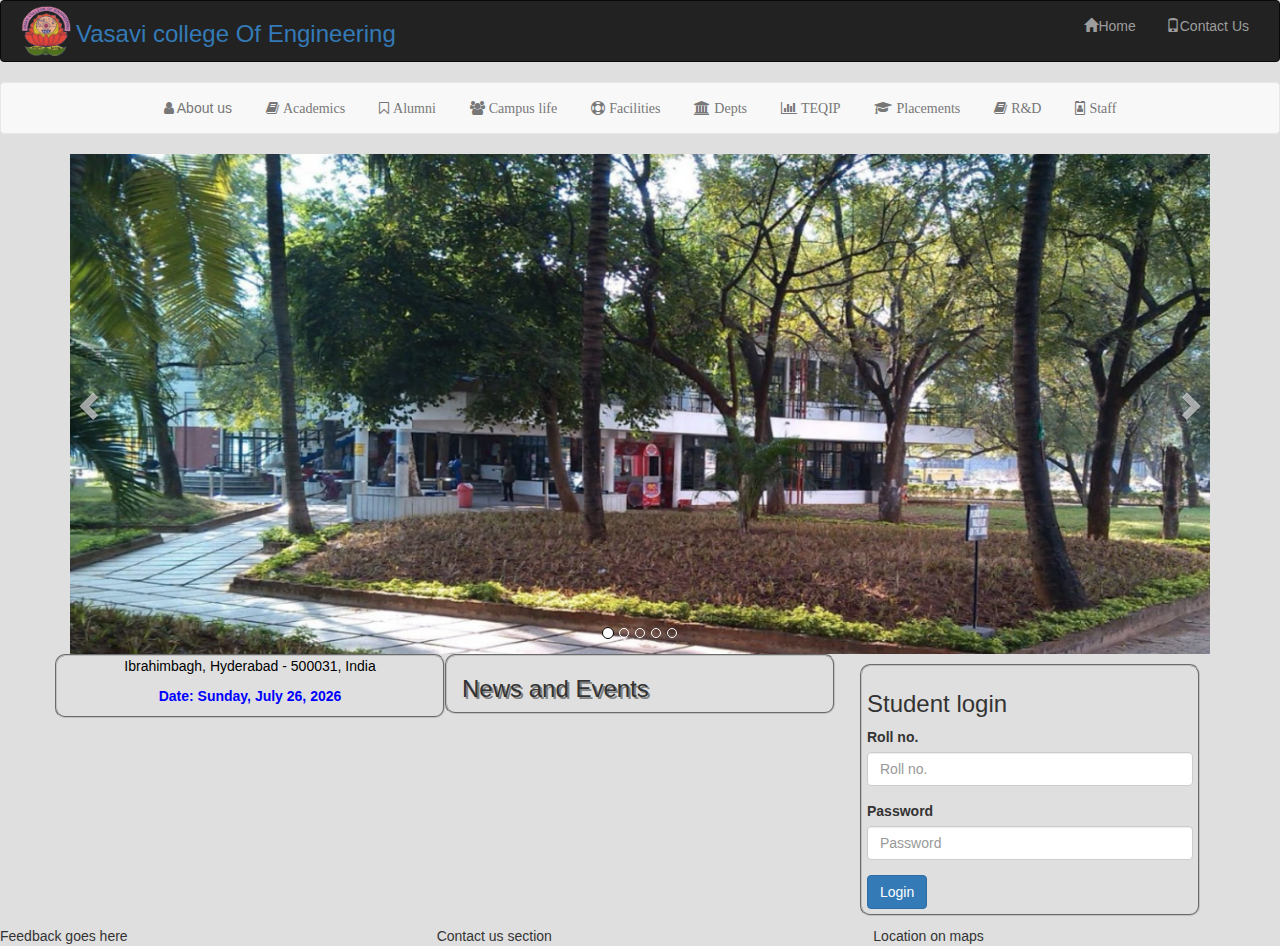
==== index.html @ 5def9349 "renamed files" ====
<!DOCTYPE html>
<html>
<head>
  <!--Title and Favicon-->
  <link rel="icon" type="image/jpg" href="VCE.jpg">
  <title>Vasavi College of Engineering</title>
  <!-- jQuery (necessary for Bootstrap's JavaScript plugins) -->
  <script src="https://ajax.googleapis.com/ajax/libs/jquery/1.12.4/jquery.min.js"></script>
  <!-- Latest compiled and minified CSS -->
  <link rel="stylesheet" href="https://maxcdn.bootstrapcdn.com/bootstrap/3.3.7/css/bootstrap.min.css" integrity="sha384-BVYiiSIFeK1dGmJRAkycuHAHRg32OmUcww7on3RYdg4Va+PmSTsz/K68vbdEjh4u" crossorigin="anonymous">
  <link rel="stylesheet" href="https://cdnjs.cloudflare.com/ajax/libs/font-awesome/4.7.0/css/font-awesome.min.css">
  <!-- Latest compiled and minified JavaScript -->
  <script src="https://maxcdn.bootstrapcdn.com/bootstrap/3.3.7/js/bootstrap.min.js" integrity="sha384-Tc5IQib027qvyjSMfHjOMaLkfuWVxZxUPnCJA7l2mCWNIpG9mGCD8wGNIcPD7Txa" crossorigin="anonymous"></script>
  <!--Custom style sheet-->
  <link rel="stylesheet" type="text/css" href="css/styles.css">
  <style type="text/css" media="screen">

  </style>
  <script src="js/script.js" type="text/javascript" charset="utf-8">
    
  </script>
</head>

<body style="background-blend-mode: color-dodge; background-color: #dfdfdf">
  	<header> 
	<nav class="navbar navbar-inverse">
      <div class="container-fluid" >
        <div class="navbar-header">
          <button type="button" class="navbar-toggle" data-toggle="collapse" data-target="#myNavbar"> <span class="icon-bar"></span> <span class="icon-bar"></span> <span class="icon-bar"></span> 
          </button>
          <a class="navbar-branch" href="http://vce.ac.in">
            <img src="logo.png" class="img-rounded" id="logo" alt="logo" height="60px" width="60px">
            <h3 style="display:inline-block; text-decoration: none;" align="center" > Vasavi college Of Engineering</h3>
          </a>
        </div>
        <div class="collapse navbar-collapse" id="myNavbar">
          <ul class="nav navbar-nav navbar-right">
            <li>
              <a href="#"><span class="glyphicon glyphicon-home"></span>Home</a>
            </li>
            <li>
              <a href="#"><span class="glyphicon glyphicon-phone"></span>Contact Us</a>
            </li>
          </ul>
        </div>
      </div>
    </nav>


	<nav class="navbar navbar-default" role="navigation">
  		<div class="container-fluid">
    	<!-- Brand and toggle get grouped for better mobile display -->
    		<div class="navbar-header">
      				<h5 class="navbar-toggle" align="center" style="float: left; border: none;font-weight: bold; ">Navigation pane</h5>
      				<button type="button" class="navbar-toggle" data-toggle="collapse" data-target="#bs-example-navbar-collapse-1">
        				<span class="sr-only">Toggle navigation</span>
        				<span class="caret"></span>
      				</button>
    		</div>
      
    		<!-- Collect the nav links, forms, and other content for toggling -->
    		<div class="collapse navbar-collapse" id="bs-example-navbar-collapse-1">
     	 		<ul class="nav navbar-nav" id="navbar-nav">
        			<li><a href="" ><i class="fa fa-user" aria-hidden="true"></i> About us</a></li>
					<li><a href=""><i class="fa fa-book" > Academics</i></a></li>
					<li><a href=""><i class="fa fa-bookmark-o" > Alumni</i></a></li>
					<li><a href=""><i class="fa fa-users" > Campus life</i></a></li>
					<li><a href=""><i class="fa fa-life-ring" > Facilities</i></a></li>
					<li><a href=""><i class="fa fa-university" > Depts</i></a></li>
					<li><a href=""><i class="fa fa-bar-chart" > TEQIP</i></a></li>
					<li><a href=""><i class="fa fa-graduation-cap" > Placements</i></a></li>
					<li><a href=""><i class="fa fa-book" > R&amp;D </i></a></li>
					<li><a href=""><i class="fa fa-id-badge" > Staff</i></a></li>
    	  		</ul>
    		</div><!-- /.navbar-collapse -->
  		</div><!-- /.container-fluid -->
	</nav>
	</header>
  	<!--Body of the website-->
  	<div class="container">
    <!--Carousel of images-->
    <div class="row">
      <div class="col-md-12">
        <div id="image-carousel" class="carousel slide" data-ride="carousel" data-interval="5000">
          <ol class="carousel-indicators">
            <li data-target="#image-carousel" data-slide-to="0" class="active"></li>
            <li data-target="#image-carousel" data-slide-to="1"></li>
            <li data-target="#image-carousel" data-slide-to="2"></li>
            <li data-target="#image-carousel" data-slide-to="3"></li>
            <li data-target="#image-carousel" data-slide-to="4"></li>
          </ol>
          <div class="carousel-inner" role="listbox">
            <div class="item active">
              <img src="slideshow/1.png"> </div>
            <div class="item">
              <img src="slideshow/2.png"> </div>
            <div class="item">
              <img src="slideshow/3.png"> </div>
            <div class="item">
              <img src="slideshow/4.png"> </div>
            <div class="item">
              <img src="slideshow/5.png"> </div>
          </div>
          <a class="left carousel-control" href="#image-carousel" role="button" data-slide="prev"> <span class="glyphicon glyphicon-chevron-left" aria-hidden="true"></span> <span class="sr-only">Previous</span> </a>
          <a class="right carousel-control" href="#image-carousel" role="button" data-slide="next"> <span class="glyphicon glyphicon-chevron-right" aria-hidden="true"></span> <span class="sr-only">Next</span> </a>
        </div>
      </div>
    </div>
    <div class="row">
      <div class="col-md-4 date-address">
        <div id="address"> Ibrahimbagh, Hyderabad - 500031, India </div>
        		 <strong>
					<div id="date">
						Date:
					</div>
				</strong> </div>
      <div class="col-md-4 news-events">
        <section class="">
          <h3>News and Events</h3>
        </section>
      </div>
      <div class="col-md-4 ">
        <section class="login-area">
          <h3>Student login</h3>
          <form class="">
            <div class="form-group"><label>Roll no.</label>
              <input type="text" class="form-control" name="roll-no" placeholder="Roll no."> </div>
            <div class="form-group"><label>Password</label>
              <input type="password" class="form-control" name="password" placeholder="Password"> </div>
            <button type="submit" class="btn btn-primary" >Login</button>
          </form>
        </section>
      </div>
    </div>
  </div>

  <footer>
    <div class="row">
      <div class="col-md-4"> Feedback goes here </div>
      <div class="col-md-4"> Contact us section </div>
      <div class="col-md-4"> Location on maps </div>
    </div>
  </footer>

</body>

</html>
---- css/styles.css ----
html,body
{
	scroll-behavior: smooth;
}
.news-events
{
	text-shadow: 2px 2px grey;
	border: 2px groove #bfbfbf;
	border-radius: 10px;
}
#address
{
	text-align: center;
	color: black;
}
.date-address
{
	border: 2px groove #bfbfbf;
	border-radius: 10px;
}
.login-area
{
	margin: 10px;
	padding: 5px;
	border: 2px groove #bfbfbf;
	border-radius: 10px;
}
/*Stylng for date*/
#date
{
	color: blue;
	text-align: center;
	padding: 10px;
}

#logo
{	
	float: left;
}
/*Navbar*/
#navbar-nav {
    width: 100%;
    text-align: center;
}
#navbar-nav>li 
{
    float: none;
    display: inline-block;
}
/*Carousel related stylings*/
#image-carousel
{
    height: 100%;
    width: 100%;
    max-height: 500px;
}	
.carousel .carousel-inner .item img 
{
    height: 100%;
    width: 100%;
    max-height: 500px;
}
.carousel .carousel-indicators li {
    border-color: rgba(255, 255, 255, 1);
    background: rgba(255, 255, 255, 0.0);
}
.carousel .carousel-indicators li:hover {
    border-color: rgba(0, 0, 0, 1);
    background: rgba(255, 255, 255, 0.0);
}
.carousel .carousel-indicators li.active {
    border-color: rgba(0, 0, 0, 1);
    background: rgba(255, 255, 255, 1);
}
.carousel .carousel-indicators {
    bottom: 0;
    z-index: 100;
}
.carousel .carousel-caption {
    color: rgba(255, 255, 255, 1);
    font-size: 14px;
    font-weight: 400;
    text-align: center;
    display: block;
    z-index: 0;
}
.carousel-control {
    opacity: 1;
    color: rgba(255, 255, 255, 0.6);
}
.carousel-control:hover,
.carousel-control:focus,
.carousel-control:active {
    opacity: 1;
    color: rgba(255, 255, 255, 0.95);
}
.carousel-control.left {
    background: -webkit-linear-gradient(left, rgba(0, 0, 0, 0.25) 0, rgba(0, 0, 0, 0.0001) 100%);
    background: linear-gradient(to right, rgba(0, 0, 0, 0.25) 0, rgba(0, 0, 0, 0.0001) 100%);
}
.carousel-control.right {
    background: -webkit-linear-gradient(left, rgba(0, 0, 0, 0.0001) 0, rgba(0, 0, 0, 0.25) 100%);
    background: linear-gradient(to right, rgba(0, 0, 0, 0.0001) 0, rgba(0, 0, 0, 0.25) 100%);
}
.carousel-control.left:hover,
.carousel-control.left:focus,
.carousel-control.left:active {
    background: -webkit-linear-gradient(left, rgba(0, 0, 0, 0.4) 0, rgba(0, 0, 0, 0.0001) 100%);
    background: linear-gradient(to right, rgba(0, 0, 0, 0.4) 0, rgba(0, 0, 0, 0.0001) 100%);
}
.carousel-control.right:hover,
.carousel-control.right:focus,
.carousel-control.right:active {
    background: -webkit-linear-gradient(left, rgba(0, 0, 0, 0.0001) 0, rgba(0, 0, 0, 0.4) 100%);
    background: linear-gradient(to right, rgba(0, 0, 0, 0.0001) 0, rgba(0, 0, 0, 0.4) 100%);
}
.carousel .carousel-control span {
    position: absolute;
    top: 50%;
    z-index: 5;
    display: inline-block;
    margin-top: -10px;
}
.carousel .carousel-control.left span {
    margin-left: -10px;
    left: 50%;
}
.carousel .carousel-control.right span {
    margin-right: -10px;
    right: 50%;
}
@media (min-width: 768px) {
    .carousel-control span {
        width: 30px;
        height: 30px;
        margin-top: -10px;
        font-size: 30px;
    }
}
.carousel .carousel-control {
    top: 50%;
    width: 30px;
    height: 60px;
    margin-top: -30px;
}
.carousel .carousel-control.left {
    border-radius: 0 5px 5px 0;
}
.carousel .carousel-control.right {
    border-radius: 5px 0 0 5px;
}
.carousel .carousel-control span {
    margin-top: -10px;
}
.carousel .carousel-control.left span {
    margin-left: -10px;
}
.carousel .carousel-control.right span {
    margin-right: -10px;
}
@media (min-width: 768px) {
    .carousel .carousel-control {
        width: 40px;
        height: 80px;
        margin-top: -40px;
    }
    .carousel .carousel-control span {
        margin-top: -14px;
    }
    .carousel .carousel-control.left span {
        margin-left: -14px;
    }
    .carousel .carousel-control.right span {
        margin-right: -14px;
    }
}
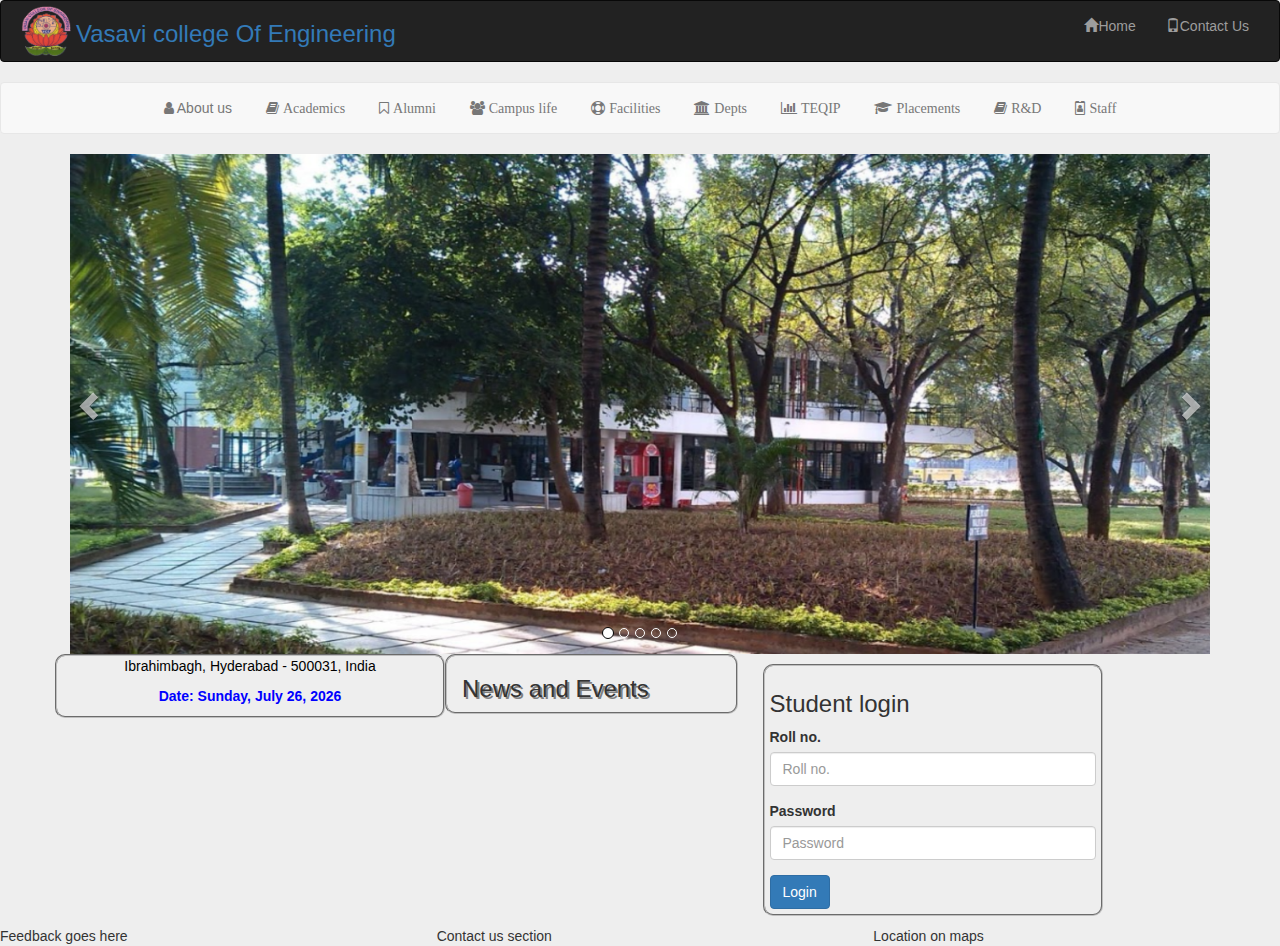
==== commit dd513714: "Update index.html" ====
--- a/index.html
+++ b/index.html
@@ -114,7 +114,7 @@
 						Date:
 					</div>
 				</strong> </div>
-      <div class="col-md-4 news-events">
+      <div class="col-md-3 news-events">
         <section class="">
           <h3>News and Events</h3>
         </section>
@@ -144,4 +144,4 @@
 
 </body>
 
-</html>+</html>
--- a/css/styles.css
+++ b/css/styles.css
@@ -2,6 +2,59 @@
 {
 	scroll-behavior: smooth;
 }
+/*Stylings for login page*/
+body {
+    background: #eee !important;    
+}
+
+.wrapper {  
+    margin-top: 80px;
+  margin-bottom: 80px;
+}
+
+.form-signin {
+  max-width: 380px;
+  padding: 15px 35px 45px;
+  margin: 0 auto;
+  background-color: #fff;
+  border: 1px solid rgba(0,0,0,0.1);  
+}
+
+ .form-signin .form-signin-heading,
+    .checkbox {
+      margin-bottom: 30px;
+    }
+
+   .form-signin .checkbox {
+      font-weight: normal;
+    }
+
+   .form-signin .form-control {
+      position: relative;
+      font-size: 16px;
+      height: auto;
+      padding: 10px;
+        }
+
+    .form-signin .form-control &:focus {
+          z-index: 2;
+        }
+    
+
+   .form-control input[type="text"] {
+      margin-bottom: -1px;
+      border-bottom-left-radius: 0;
+      border-bottom-right-radius: 0;
+    }
+
+   .form-control input[type="password"] {
+      margin-bottom: 20px;
+      border-top-left-radius: 0;
+      border-top-right-radius: 0;
+    }
+
+
+/*End of login page styling*/
 .news-events
 {
 	text-shadow: 2px 2px grey;
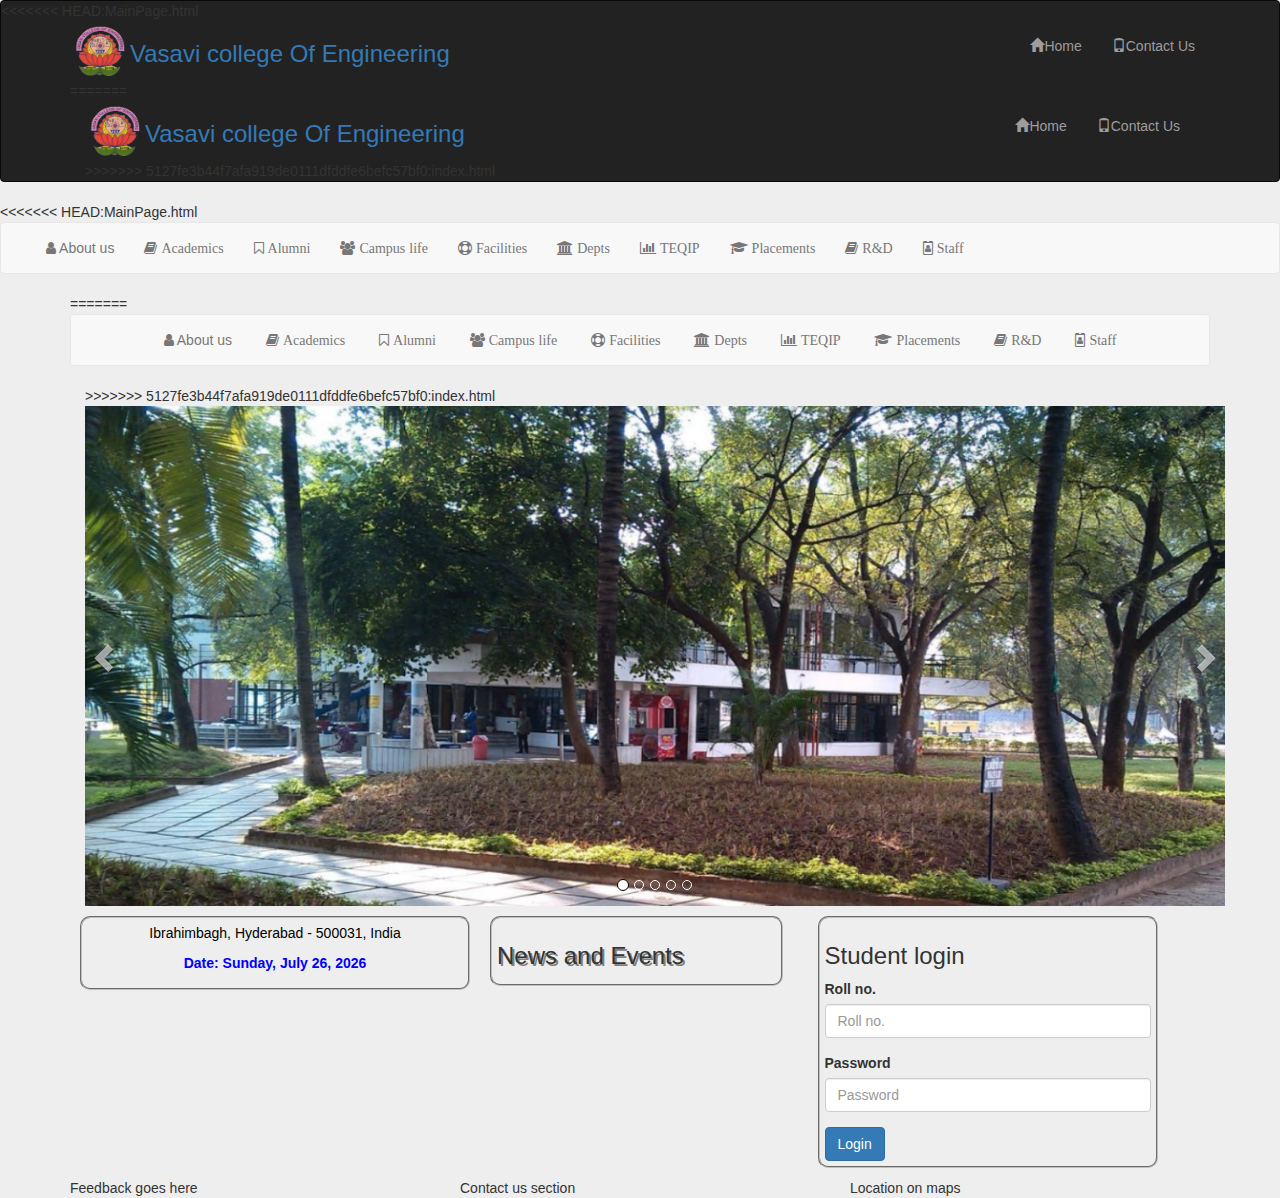
==== commit c69825f3: "Merge branch 'master' of https://github.com/Web-Devs-Gaali/VasaviWebsite" ====
--- a/index.html
+++ b/index.html
@@ -24,6 +24,29 @@
 <body style="background-blend-mode: color-dodge; background-color: #dfdfdf">
   	<header> 
 	<nav class="navbar navbar-inverse">
+<<<<<<< HEAD:MainPage.html
+      <div class="container" >
+		<div class="top-nav">
+			<div class="navbar-header">
+			  <button type="button" class="navbar-toggle" data-toggle="collapse" data-target="#myNavbar"> <span class="icon-bar"></span> <span class="icon-bar"></span> <span class="icon-bar"></span> 
+			  </button>
+			  <a class="navbar-branch" href="http://vce.ac.in">
+				<img src="logo.png" class="img-rounded" id="logo" alt="logo" height="60px" width="60px">
+				<h3 style="display:inline-block; text-decoration: none;" align="center" > Vasavi college Of Engineering</h3>
+			  </a>
+			</div>
+			<div class="collapse navbar-collapse" id="myNavbar">
+			  <ul class="nav navbar-nav navbar-right">
+				<li>
+				  <a href="#"><span class="glyphicon glyphicon-home"></span>Home</a>
+				</li>
+				<li>
+				  <a href="#"><span class="glyphicon glyphicon-phone"></span>Contact Us</a>
+				</li>			   
+			  </ul>
+			</div>
+		</div>
+=======
       <div class="container-fluid" >
         <div class="navbar-header">
           <button type="button" class="navbar-toggle" data-toggle="collapse" data-target="#myNavbar"> <span class="icon-bar"></span> <span class="icon-bar"></span> <span class="icon-bar"></span> 
@@ -43,10 +66,53 @@
             </li>
           </ul>
         </div>
+>>>>>>> 5127fe3b44f7afa919de0111dfddfe6befc57bf0:index.html
       </div>
     </nav>
 
 
+<<<<<<< HEAD:MainPage.html
+
+
+<nav class="navbar navbar-default" role="navigation">
+<div class="container-fluid">
+<!-- Toggle get grouped for better mobile display -->
+<div class="navbar-header">
+  
+<div class="collapse navbar-collapse" >
+<ul class="nav navbar-nav ">
+
+<li class="drop-down"><a href="" class="dropdown-toggle" data-toggle="dropdown"><i class="fa fa-user" aria-hidden="true"></i> About us</a></li>
+
+<li><a href=""><i class="fa fa-book" > Academics</a></i></li>
+<li><a href=""><i class="fa fa-bookmark-o" > Alumni</a></i></li>
+<li><a href=""><i class="fa fa-users" > Campus life</a></i></li>
+<li><a href=""><i class="fa fa-life-ring" > Facilities</a></i></li>
+<li><a href=""><i class="fa fa-university" > Depts</a></i></li>
+<li><a href=""><i class="fa fa-bar-chart" > TEQIP</a></i></li>
+<li><a href=""><i class="fa fa-graduation-cap" > Placements</a></i></li>
+<li><a href=""><i class="fa fa-book" > R&D </a></i></li>
+<li><a href=""><i class="fa fa-id-badge" > Staff</a></i></li>
+</div>
+  </nav>
+<!-- navbar end -->
+</div>
+<!-- main-navigation end -->
+</div>
+<!-- header-right end -->
+</div>
+</div>
+</div>
+</div>
+</header>      
+	
+  
+  
+  
+  
+  <!--Body of the website-->
+  <div class="container">
+=======
 	<nav class="navbar navbar-default" role="navigation">
   		<div class="container-fluid">
     	<!-- Brand and toggle get grouped for better mobile display -->
@@ -78,6 +144,7 @@
 	</header>
   	<!--Body of the website-->
   	<div class="container">
+>>>>>>> 5127fe3b44f7afa919de0111dfddfe6befc57bf0:index.html
     <!--Carousel of images-->
     <div class="row">
       <div class="col-md-12">
--- a/css/styles.css
+++ b/css/styles.css
@@ -57,6 +57,8 @@
 /*End of login page styling*/
 .news-events
 {
+	margin: 10px;
+	padding: 5px;
 	text-shadow: 2px 2px grey;
 	border: 2px groove #bfbfbf;
 	border-radius: 10px;
@@ -68,6 +70,8 @@
 }
 .date-address
 {
+	margin: 10px;
+	padding: 5px;
 	border: 2px groove #bfbfbf;
 	border-radius: 10px;
 }
@@ -226,4 +230,4 @@
     .carousel .carousel-control.right span {
         margin-right: -14px;
     }
-}	+}	
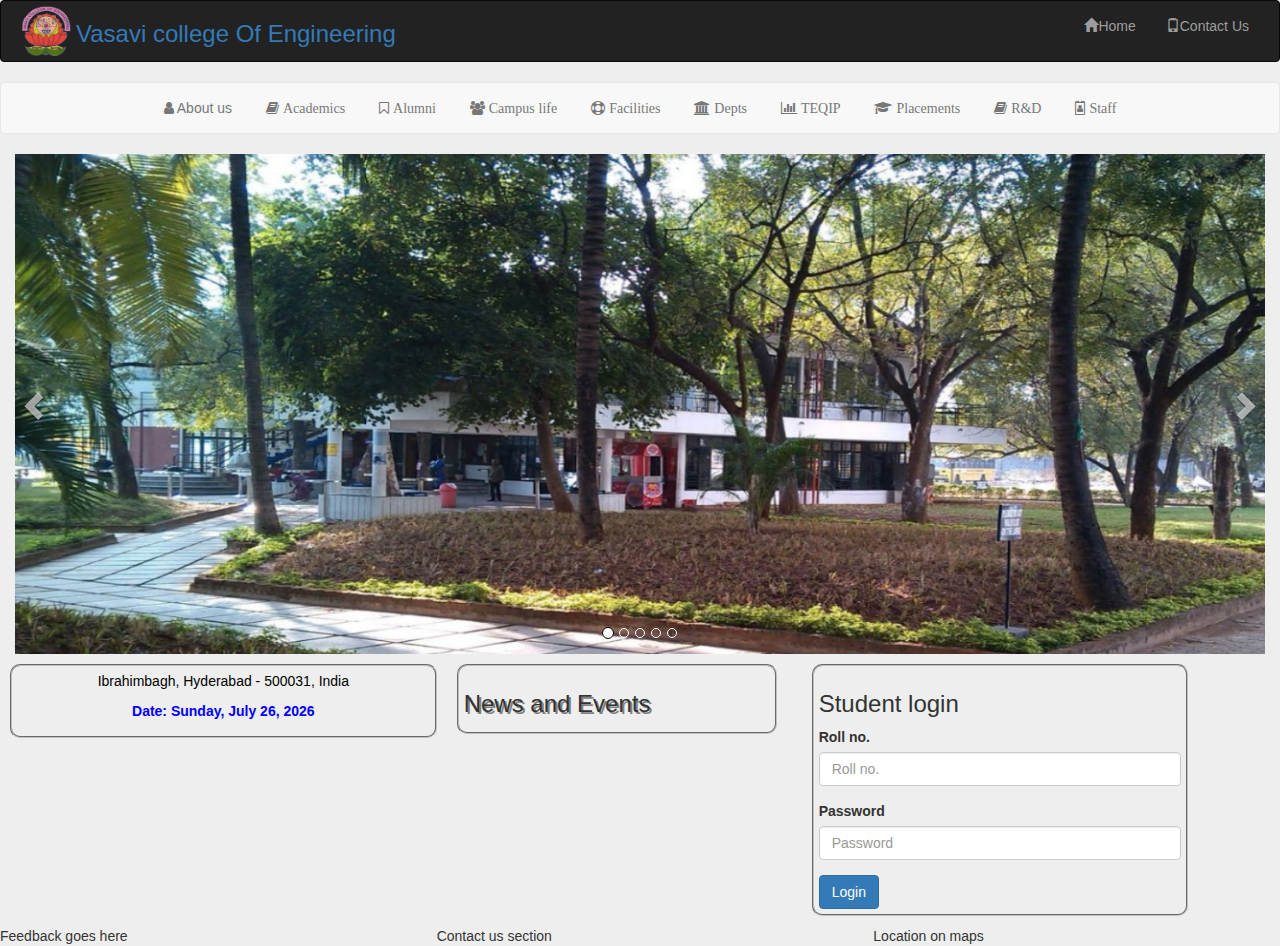
==== commit 5cefa7f0: "fixed conflicts" ====
--- a/index.html
+++ b/index.html
@@ -24,29 +24,6 @@
 <body style="background-blend-mode: color-dodge; background-color: #dfdfdf">
   	<header> 
 	<nav class="navbar navbar-inverse">
-<<<<<<< HEAD:MainPage.html
-      <div class="container" >
-		<div class="top-nav">
-			<div class="navbar-header">
-			  <button type="button" class="navbar-toggle" data-toggle="collapse" data-target="#myNavbar"> <span class="icon-bar"></span> <span class="icon-bar"></span> <span class="icon-bar"></span> 
-			  </button>
-			  <a class="navbar-branch" href="http://vce.ac.in">
-				<img src="logo.png" class="img-rounded" id="logo" alt="logo" height="60px" width="60px">
-				<h3 style="display:inline-block; text-decoration: none;" align="center" > Vasavi college Of Engineering</h3>
-			  </a>
-			</div>
-			<div class="collapse navbar-collapse" id="myNavbar">
-			  <ul class="nav navbar-nav navbar-right">
-				<li>
-				  <a href="#"><span class="glyphicon glyphicon-home"></span>Home</a>
-				</li>
-				<li>
-				  <a href="#"><span class="glyphicon glyphicon-phone"></span>Contact Us</a>
-				</li>			   
-			  </ul>
-			</div>
-		</div>
-=======
       <div class="container-fluid" >
         <div class="navbar-header">
           <button type="button" class="navbar-toggle" data-toggle="collapse" data-target="#myNavbar"> <span class="icon-bar"></span> <span class="icon-bar"></span> <span class="icon-bar"></span> 
@@ -66,53 +43,9 @@
             </li>
           </ul>
         </div>
->>>>>>> 5127fe3b44f7afa919de0111dfddfe6befc57bf0:index.html
       </div>
     </nav>
 
-
-<<<<<<< HEAD:MainPage.html
-
-
-<nav class="navbar navbar-default" role="navigation">
-<div class="container-fluid">
-<!-- Toggle get grouped for better mobile display -->
-<div class="navbar-header">
-  
-<div class="collapse navbar-collapse" >
-<ul class="nav navbar-nav ">
-
-<li class="drop-down"><a href="" class="dropdown-toggle" data-toggle="dropdown"><i class="fa fa-user" aria-hidden="true"></i> About us</a></li>
-
-<li><a href=""><i class="fa fa-book" > Academics</a></i></li>
-<li><a href=""><i class="fa fa-bookmark-o" > Alumni</a></i></li>
-<li><a href=""><i class="fa fa-users" > Campus life</a></i></li>
-<li><a href=""><i class="fa fa-life-ring" > Facilities</a></i></li>
-<li><a href=""><i class="fa fa-university" > Depts</a></i></li>
-<li><a href=""><i class="fa fa-bar-chart" > TEQIP</a></i></li>
-<li><a href=""><i class="fa fa-graduation-cap" > Placements</a></i></li>
-<li><a href=""><i class="fa fa-book" > R&D </a></i></li>
-<li><a href=""><i class="fa fa-id-badge" > Staff</a></i></li>
-</div>
-  </nav>
-<!-- navbar end -->
-</div>
-<!-- main-navigation end -->
-</div>
-<!-- header-right end -->
-</div>
-</div>
-</div>
-</div>
-</header>      
-	
-  
-  
-  
-  
-  <!--Body of the website-->
-  <div class="container">
-=======
 	<nav class="navbar navbar-default" role="navigation">
   		<div class="container-fluid">
     	<!-- Brand and toggle get grouped for better mobile display -->
@@ -143,8 +76,7 @@
 	</nav>
 	</header>
   	<!--Body of the website-->
-  	<div class="container">
->>>>>>> 5127fe3b44f7afa919de0111dfddfe6befc57bf0:index.html
+  	<div class="container-fluid">
     <!--Carousel of images-->
     <div class="row">
       <div class="col-md-12">
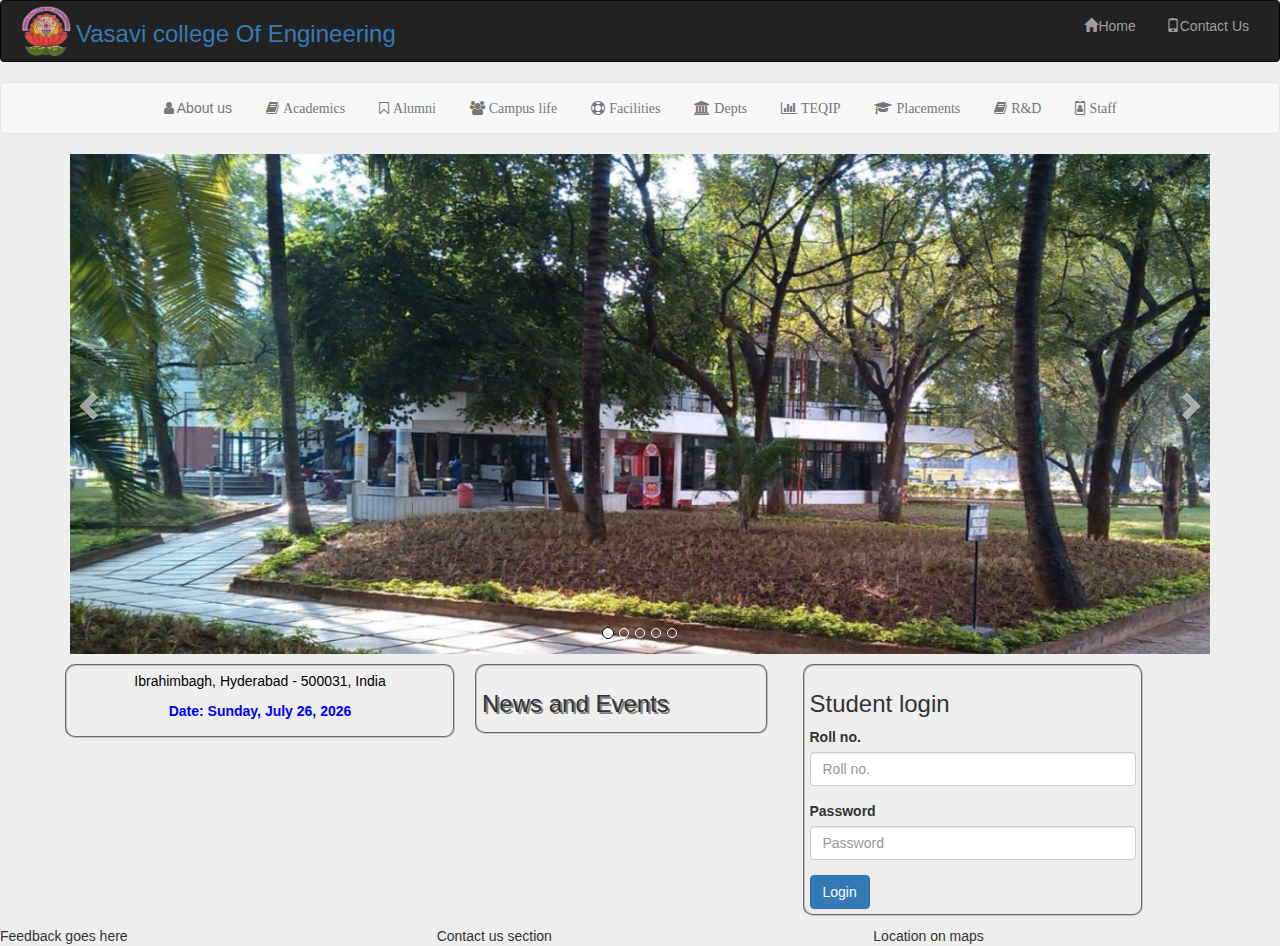
==== commit 9ae59ca1: "Carousel fixed" ====
--- a/index.html
+++ b/index.html
@@ -76,7 +76,7 @@
 	</nav>
 	</header>
   	<!--Body of the website-->
-  	<div class="container-fluid">
+  	<div class="container">
     <!--Carousel of images-->
     <div class="row">
       <div class="col-md-12">
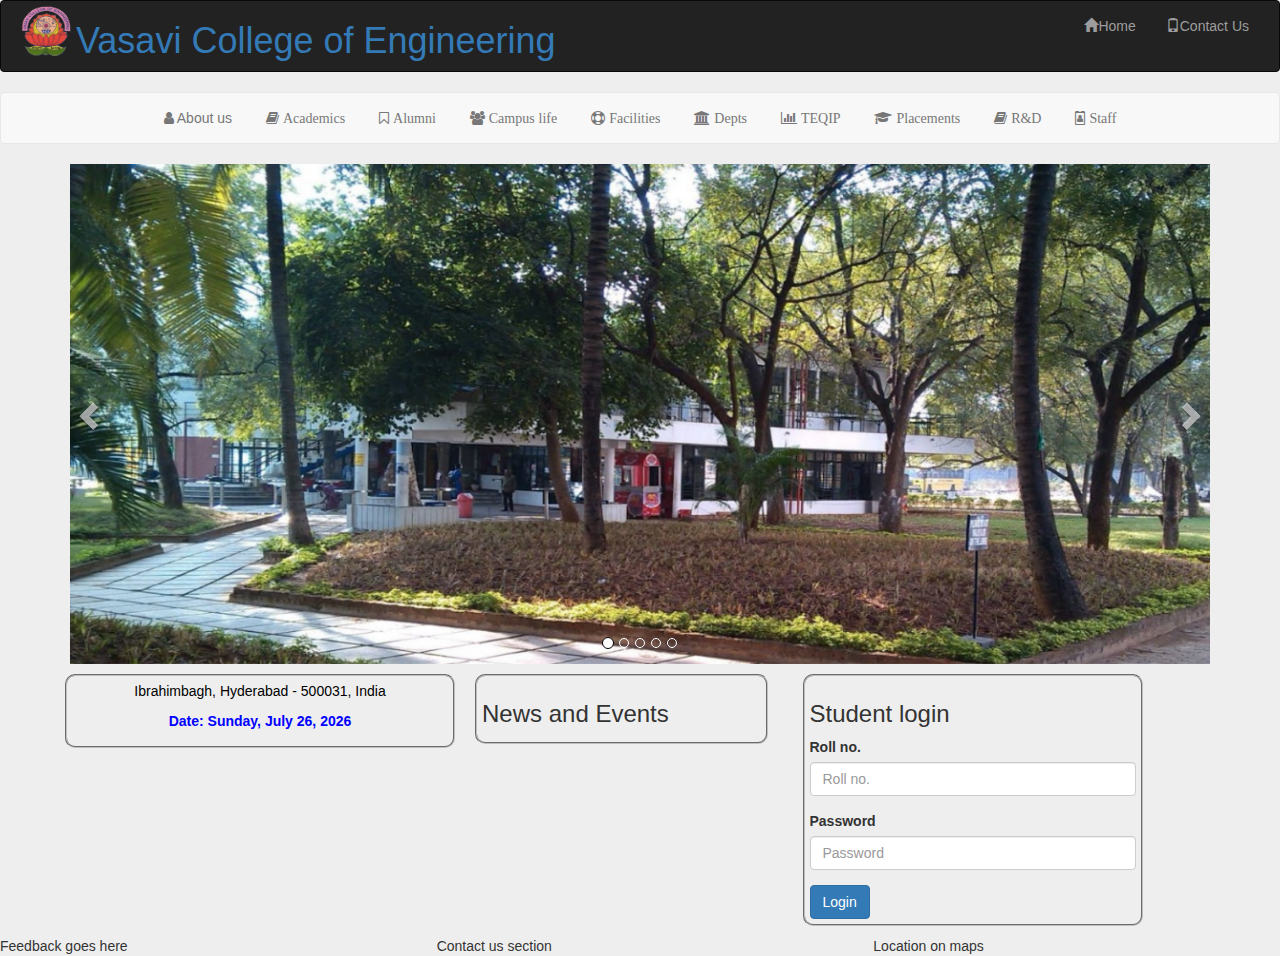
==== commit 78770d0c: "title change" ====
--- a/index.html
+++ b/index.html
@@ -30,7 +30,7 @@
           </button>
           <a class="navbar-branch" href="http://vce.ac.in">
             <img src="logo.png" class="img-rounded" id="logo" alt="logo" height="60px" width="60px">
-            <h3 style="display:inline-block; text-decoration: none;" align="center" > Vasavi college Of Engineering</h3>
+            <h1 style="display:inline-block; text-decoration: none;" align="center" > Vasavi College of Engineering</h1>
           </a>
         </div>
         <div class="collapse navbar-collapse" id="myNavbar">
--- a/css/styles.css
+++ b/css/styles.css
@@ -57,9 +57,9 @@
 /*End of login page styling*/
 .news-events
 {
+	align:center;
 	margin: 10px;
 	padding: 5px;
-	text-shadow: 2px 2px grey;
 	border: 2px groove #bfbfbf;
 	border-radius: 10px;
 }
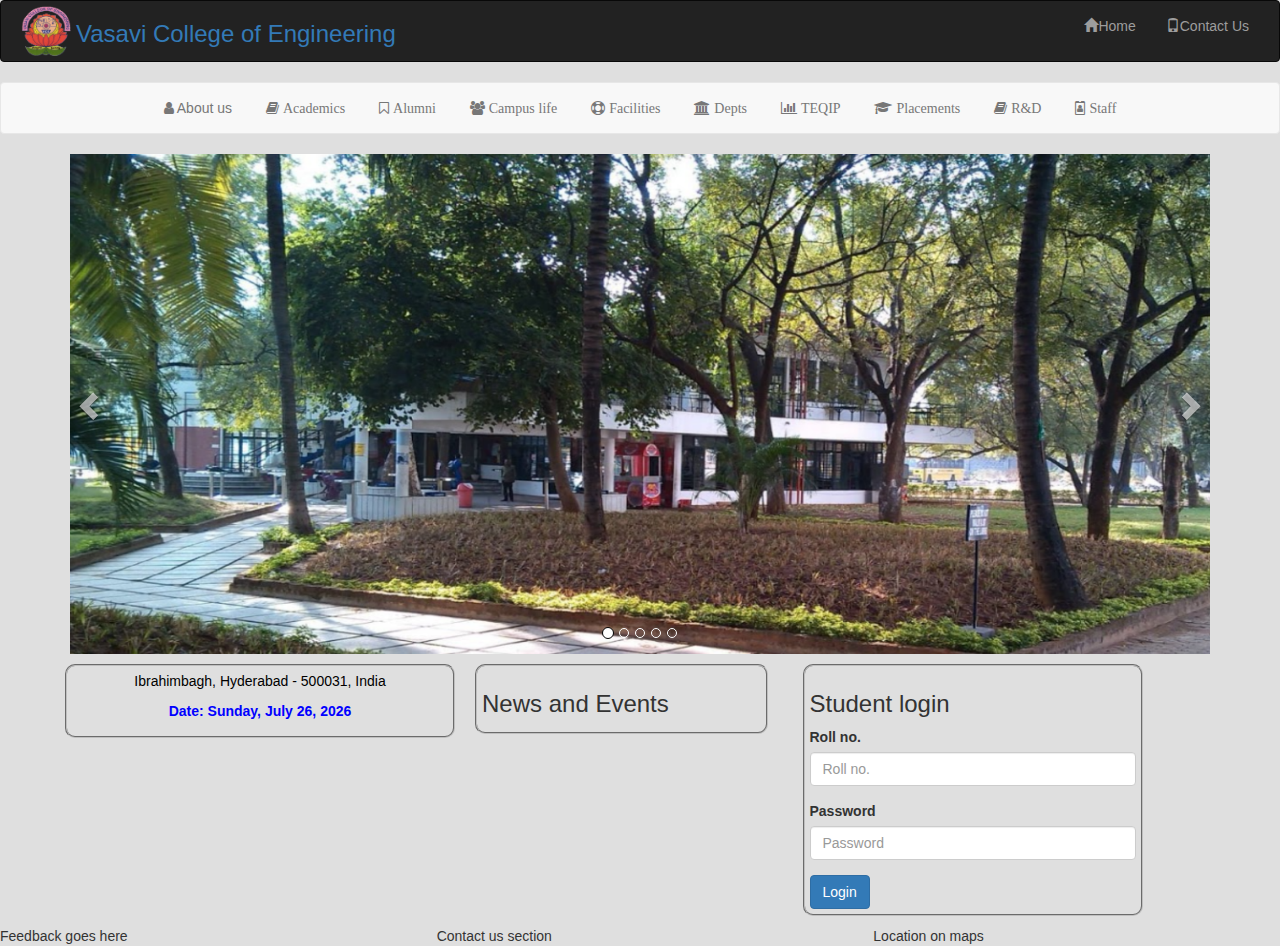
==== commit 73d415c0: "improved login" ====
--- a/index.html
+++ b/index.html
@@ -30,7 +30,7 @@
           </button>
           <a class="navbar-branch" href="http://vce.ac.in">
             <img src="logo.png" class="img-rounded" id="logo" alt="logo" height="60px" width="60px">
-            <h1 style="display:inline-block; text-decoration: none;" align="center" > Vasavi College of Engineering</h1>
+            <h3 style="display:inline-block; text-decoration: none;" align="center" > Vasavi College of Engineering</h1>
           </a>
         </div>
         <div class="collapse navbar-collapse" id="myNavbar">
--- a/css/styles.css
+++ b/css/styles.css
@@ -1,11 +1,9 @@
 html,body
 {
 	scroll-behavior: smooth;
+    margin: 0px;
 }
 /*Stylings for login page*/
-body {
-    background: #eee !important;    
-}
 
 .wrapper {  
     margin-top: 80px;
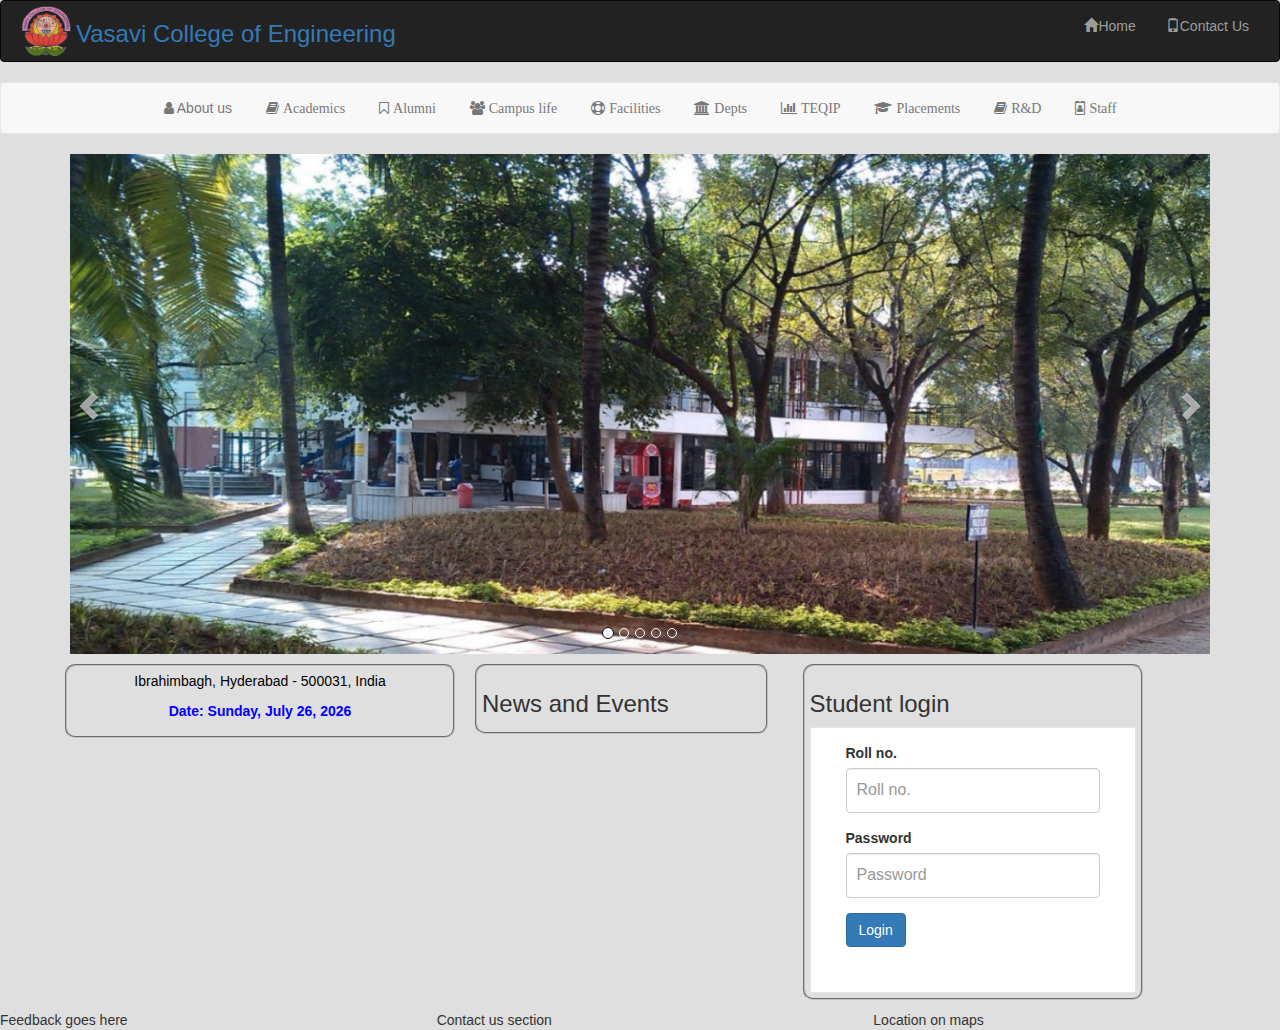
==== commit a6d327df: "Perfect login Backend" ====
--- a/index.html
+++ b/index.html
@@ -121,9 +121,9 @@
       <div class="col-md-4 ">
         <section class="login-area">
           <h3>Student login</h3>
-          <form class="">
+          <form class="form-signin" action="login.php" method="post">
             <div class="form-group"><label>Roll no.</label>
-              <input type="text" class="form-control" name="roll-no" placeholder="Roll no."> </div>
+              <input type="text" class="form-control" name="username" placeholder="Roll no."> </div>
             <div class="form-group"><label>Password</label>
               <input type="password" class="form-control" name="password" placeholder="Password"> </div>
             <button type="submit" class="btn btn-primary" >Login</button>
